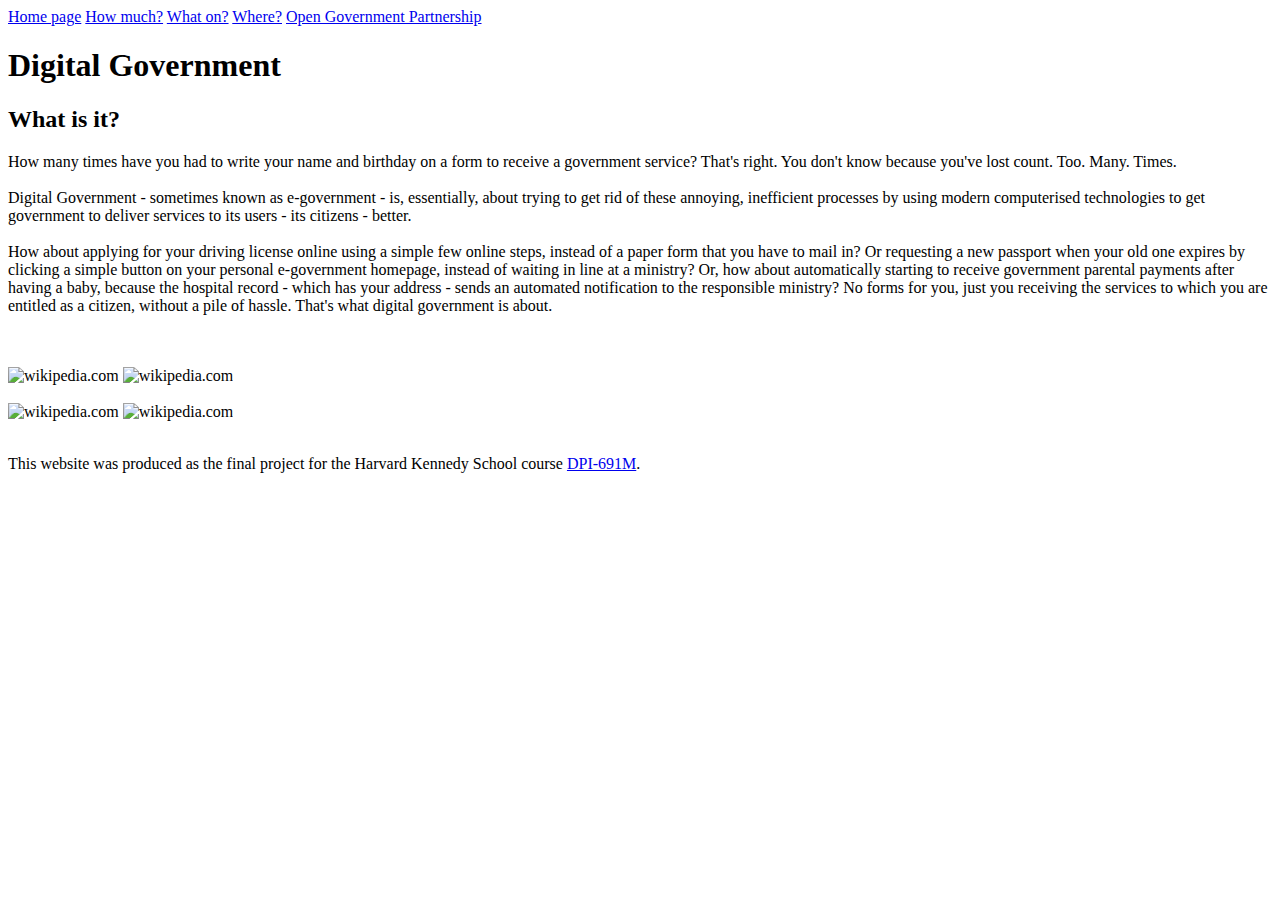
==== pages_html/index.html @ 10f46be0 "corrects name of homepage.html to index.html" ====
<!DOCTYPE html>
<html>
  <head>
    <meta charset="utf-8">
    <title>Digital government trends</title>
    <link href="/Users/davidstansbury/Development/assignments/final_project/styles/homepage.css" rel="stylesheet">
  </head>
   <div class="sidebar">
  <a href="/Users/davidstansbury/Development/assignments/final_project/pages_html/homepage.html">Home page</a>
  <a href="/Users/davidstansbury/Development/assignments/final_project/pages_html/tab1.html">How much?</a>
  <a href="/Users/davidstansbury/Development/assignments/final_project/pages_html/tab2.html">What on?</a>
  <a href="/Users/davidstansbury/Development/assignments/final_project/pages_html/tab3.html">Where?</a>
  <a href="/Users/davidstansbury/Development/assignments/final_project/pages_html/tab4.html">Open Government Partnership</a>
	</div>

  <h1>Digital Government</h1>
	<h2>What is it?</h2>
  
  <body>


 <p> How many times have you had to write your name and birthday on a form to receive a government service? That's right. You don't know because you've lost count. Too. Many. Times.
<br>
<br>
Digital Government - sometimes known as e-government - is, essentially, about trying to get rid of these annoying, inefficient processes by using modern computerised technologies to get government to deliver services to its users - its citizens - better. 
<br>
<br>
How about applying for your driving license online using a simple few online steps, instead of a paper form that you have to mail in? Or requesting a new passport when your old one expires by clicking a simple button on your personal e-government homepage, instead of waiting in line at a ministry? Or, how about automatically starting to receive government parental payments after having a baby, because the hospital record - which has your address - sends an automated notification to the responsible ministry? No forms for you, just you receiving the services to which you are entitled as a citizen, without a pile of hassle. That's what digital government is about.  </p> 
<br>
<br>

<img src = "https://assets.highcharts.com/images/demo-thumbnails/highcharts/chart-update-default.png" alt = "wikipedia.com" width="350" height="250">
<img src = "https://assets.highcharts.com/images/demo-thumbnails/highcharts/chart-update-default.png" alt = "wikipedia.com" width="350" height="250">
<br>
<br>
<img src = "https://assets.highcharts.com/images/demo-thumbnails/highcharts/chart-update-default.png" alt = "wikipedia.com" width="350" height="250">
<img src = "https://assets.highcharts.com/images/demo-thumbnails/highcharts/chart-update-default.png" alt = "wikipedia.com" width="350" height="250">
<br>
<br>
  </body>
  <footer>
  	<title>About us...</title>
  	<p>This website was produced as the final project for the Harvard Kennedy School course <a href="https://www.hks.harvard.edu/courses/programming-and-data-policymakers">DPI-691M</a>.</p>
	</footer>
</html>
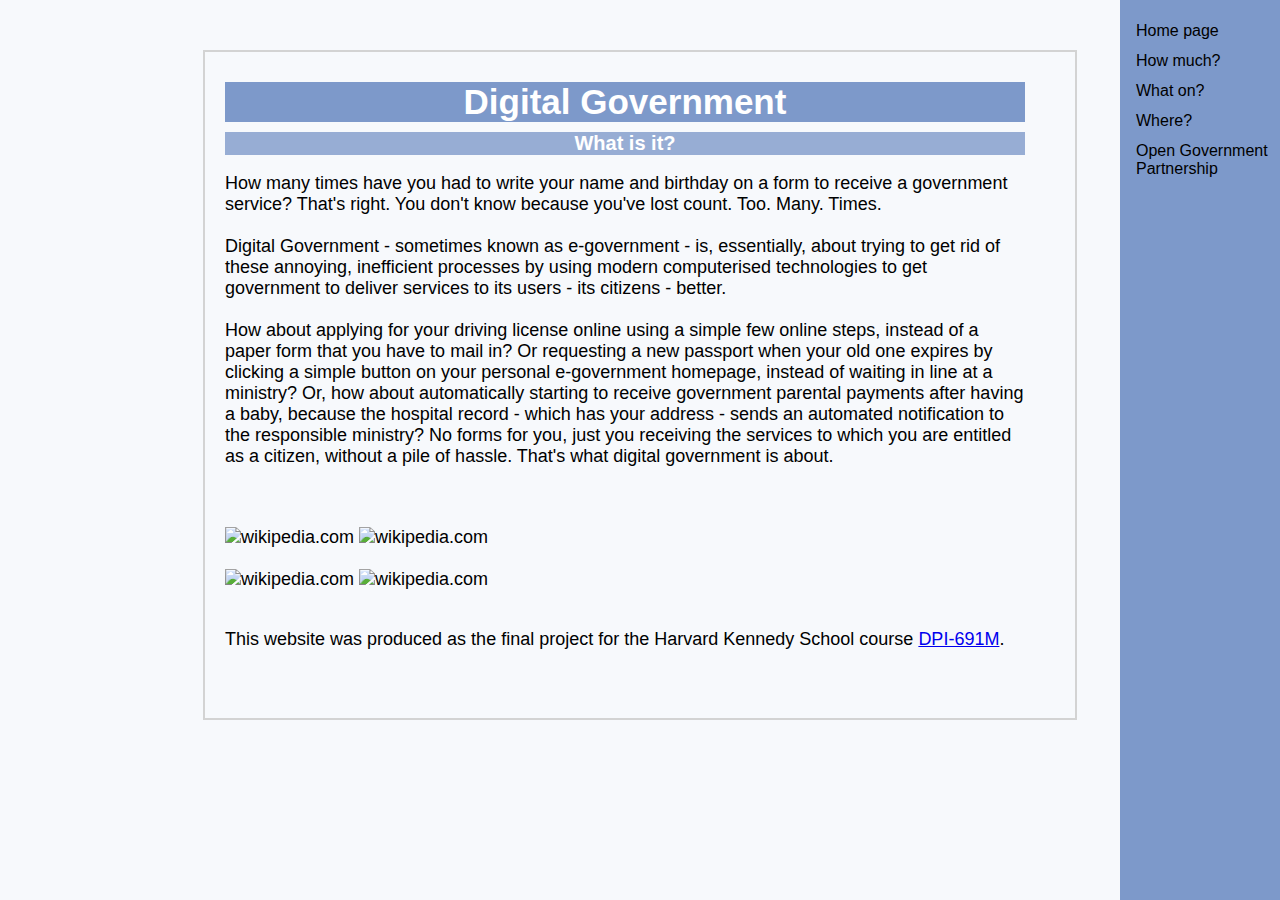
==== commit 970edf84: "fixes file paths for style sheet and navigation bar so all can use it" ====
--- a/pages_html/index.html
+++ b/pages_html/index.html
@@ -3,14 +3,14 @@
   <head>
     <meta charset="utf-8">
     <title>Digital government trends</title>
-    <link href="/Users/davidstansbury/Development/assignments/final_project/styles/homepage.css" rel="stylesheet">
+    <link href="../styles/homepage.css" rel="stylesheet">
   </head>
    <div class="sidebar">
-  <a href="/Users/davidstansbury/Development/assignments/final_project/pages_html/homepage.html">Home page</a>
-  <a href="/Users/davidstansbury/Development/assignments/final_project/pages_html/tab1.html">How much?</a>
-  <a href="/Users/davidstansbury/Development/assignments/final_project/pages_html/tab2.html">What on?</a>
-  <a href="/Users/davidstansbury/Development/assignments/final_project/pages_html/tab3.html">Where?</a>
-  <a href="/Users/davidstansbury/Development/assignments/final_project/pages_html/tab4.html">Open Government Partnership</a>
+  <a href="index.html">Home page</a>
+  <a href="tab1.html">How much?</a>
+  <a href="tab2.html">What on?</a>
+  <a href="tab3.html">Where?</a>
+  <a href="tab4.html">Open Government Partnership</a>
 	</div>
 
   <h1>Digital Government</h1>
--- a/styles/homepage.css
+++ b/styles/homepage.css
@@ -0,0 +1,82 @@
+/* BASIC LAYOUT */
+
+
+body {
+  background:linear-gradient(0deg,rgba(0,0,0,0),rgba(0,0,0,0)),url("https://assets.weforum.org/project/image/large_ZbcsNtoVp8NrArZWGTMk-cRIc5aGt9GPaTFyWeT5_IM.jpeg");
+  background-position: center top;
+  background-repeat: no-repeat;
+  background-size: 135 11.9;
+  border: 2px solid rgb(211,211,211);
+}
+
+html {
+  font-size: 18px; 
+  font-family: "Arial", Helvetica, sans-serif;
+  color: black;
+  background-color: #f7f9fc; 
+  color: black;
+}
+
+body {
+  width: 800px;
+  margin: 50px auto;
+  font-family: "Arial", Helvetica, sans-serif;
+  background-color: #f7f9fc;
+  padding: 0 50px 50px 20px;
+}
+
+h1 {
+  color: white;
+  font-size: 35px; 
+  text-align: center;
+  font-family: "Arial", Helvetica, sans-serif; 
+  background-color: #7d99ca;
+  margin: 30px 0px 0px 0px; 
+  padding: 0px 0px 0px 0px; 
+}
+
+h2 {
+  color: #ffffff;
+  font-size: 20px;
+  text-align: center; 
+  font-family: "Arial", Helvetica, sans-serif;
+  background-color: #97add4;
+  margin: 10px 0px 0px 0px; 
+  padding: 0px 0px 0px 0px; 
+}
+
+h3 {
+  color: #f7f9fc;
+  font-size: 20px;
+  font-family: "Arial", Helvetica, sans-serif;
+  margin: 10px 0px 0px 0px; 
+  padding: 0px 0px 0px 0px;
+
+}
+
+/* NAVIGATION BAR  */
+
+div.sidebar {
+  height: 100%;
+  width: 160px;
+  position: fixed;
+  z-index: 1;
+  top: 0;
+  right: 0;
+  font-family: "Arial", Helvetica, sans-serif;
+  background-color: #7d99ca;
+  overflow-x: hidden;
+  padding-top: 16px;
+}
+
+div.sidebar a {
+  padding: 6px 8px 6px 16px;
+  text-decoration: none;
+  font-size: 16px;
+  color: black;
+  display: block;
+}
+
+div.sidebar a:hover {
+  color: white;
+}
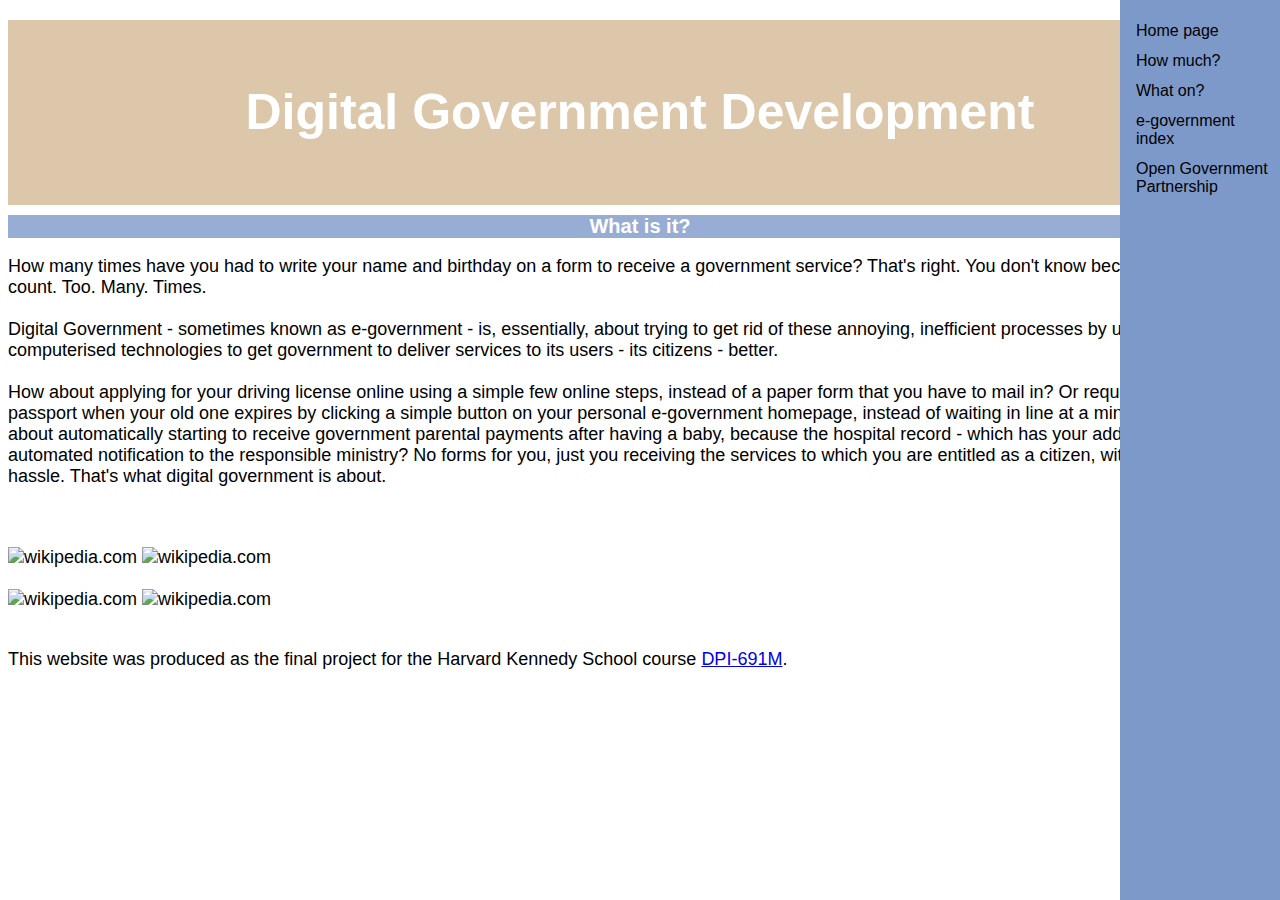
==== commit c567c160: "add tab3 and relevant datasets" ====
--- a/pages_html/index.html
+++ b/pages_html/index.html
@@ -9,14 +9,18 @@
   <a href="index.html">Home page</a>
   <a href="tab1.html">How much?</a>
   <a href="tab2.html">What on?</a>
-  <a href="tab3.html">Where?</a>
+  <a href="tab3.html">e-government index</a>
   <a href="tab4.html">Open Government Partnership</a>
 	</div>
 
-  <h1>Digital Government</h1>
+<!-- Website Body -->
+  <body data-gr-c-s-loaded="true">
+  <div class="main_title">
+  <h1 style="text-align:center"><b>Digital Government Development</b></h1> 
+  </div>
+
+<!--   <h1>Digital Government Development</h1> -->
 	<h2>What is it?</h2>
-  
-  <body>
 
 
  <p> How many times have you had to write your name and birthday on a form to receive a government service? That's right. You don't know because you've lost count. Too. Many. Times.
@@ -37,9 +41,9 @@
 <img src = "https://assets.highcharts.com/images/demo-thumbnails/highcharts/chart-update-default.png" alt = "wikipedia.com" width="350" height="250">
 <br>
 <br>
-  </body>
   <footer>
   	<title>About us...</title>
   	<p>This website was produced as the final project for the Harvard Kennedy School course <a href="https://www.hks.harvard.edu/courses/programming-and-data-policymakers">DPI-691M</a>.</p>
 	</footer>
+  </body>
 </html>--- a/styles/homepage.css
+++ b/styles/homepage.css
@@ -1,39 +1,67 @@
 /* BASIC LAYOUT */
 
-
-body {
+/*body {
   background:linear-gradient(0deg,rgba(0,0,0,0),rgba(0,0,0,0)),url("https://assets.weforum.org/project/image/large_ZbcsNtoVp8NrArZWGTMk-cRIc5aGt9GPaTFyWeT5_IM.jpeg");
-  background-position: center top;
+  background-position: left;
   background-repeat: no-repeat;
-  background-size: 135 11.9;
-  border: 2px solid rgb(211,211,211);
-}
+  background-size: 120 130;
+}*/
 
 html {
   font-size: 18px; 
-  font-family: "Arial", Helvetica, sans-serif;
+  font-family: "Helvetica Neue", Helvetica, sans-serif;
+  background-color: #ffffff; 
   color: black;
-  background-color: #f7f9fc; 
-  color: black;
+  -webkit-text-size-adjust: 100%;
+      -ms-text-size-adjust: 100%;
+}
 }
 
 body {
-  width: 800px;
-  margin: 50px auto;
-  font-family: "Arial", Helvetica, sans-serif;
-  background-color: #f7f9fc;
-  padding: 0 50px 50px 20px;
+  width: 1000px;
+  margin: 0px auto;
+  font-family: "Helvetica Neue", Helvetica, sans-serif;
+  background-color: #f4f4f4;
+  padding: 0px 0px 0px 0px;
 }
 
-h1 {
+/*h1 {
   color: white;
-  font-size: 35px; 
+  width: 1200px;
+  font-size: 70px; 
   text-align: center;
   font-family: "Arial", Helvetica, sans-serif; 
-  background-color: #7d99ca;
-  margin: 30px 0px 0px 0px; 
-  padding: 0px 0px 0px 0px; 
+  background-color: #DCC7AA;
+  margin: 10px 10px 5px 5px; 
+  padding: 50px 50px 50px 0px; 
+}*/
+
+.main_title h1{
+  color: white;
+  margin-top:20px;
+  margin-bottom: 10px;
+  font-weight:500;
+  line-height: 1.1;
+  padding-top: 65px;
+  padding-bottom: 65px;
+  font-size: 50px;
+  background-color: #DCC7AA;
+  text-align: center;
+
 }
+
+/*.main_title h1,
+.main_title .h1 {
+  color: inherit;
+}
+.main_title p {
+  margin-bottom: 15px;
+  font-size: 21px;
+  font-weight: 200;
+}
+.main_title > hr {
+  border-top-color: #d5d5d5;
+}*/
 
 h2 {
   color: #ffffff;
